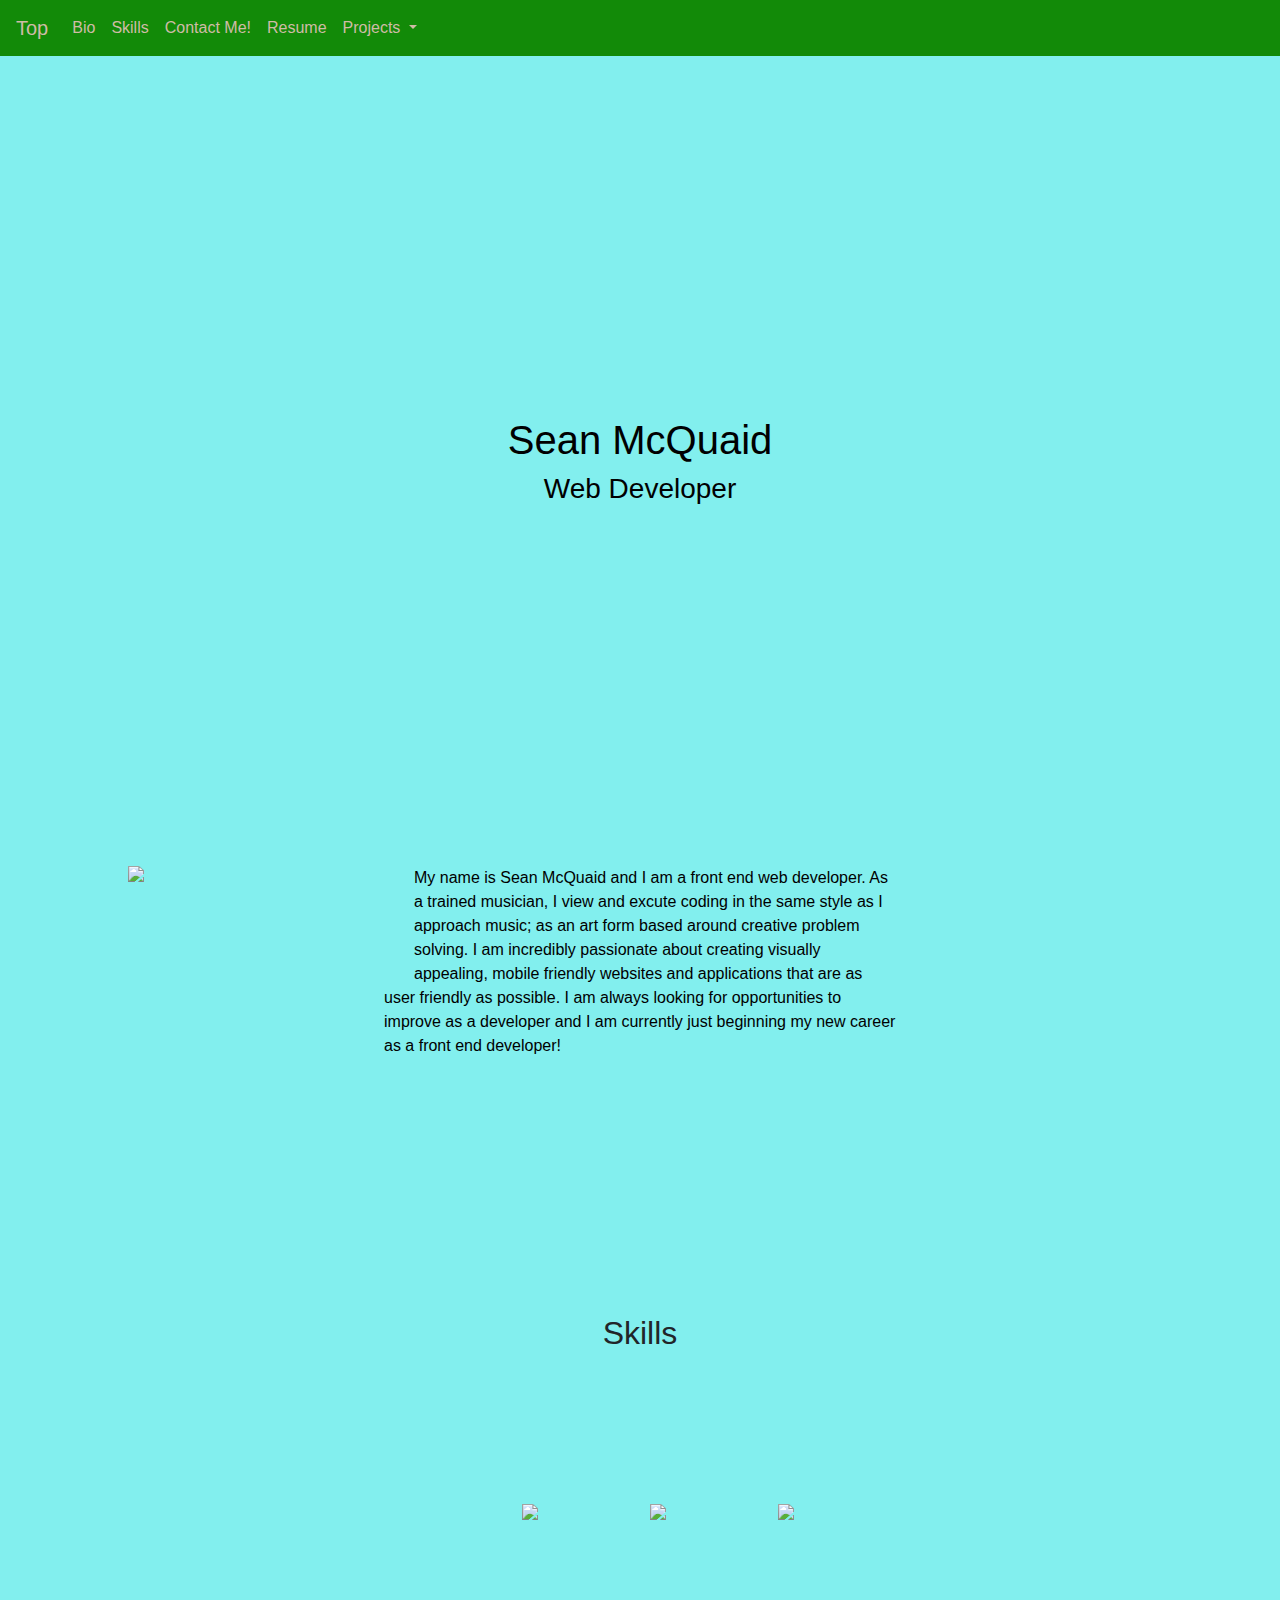
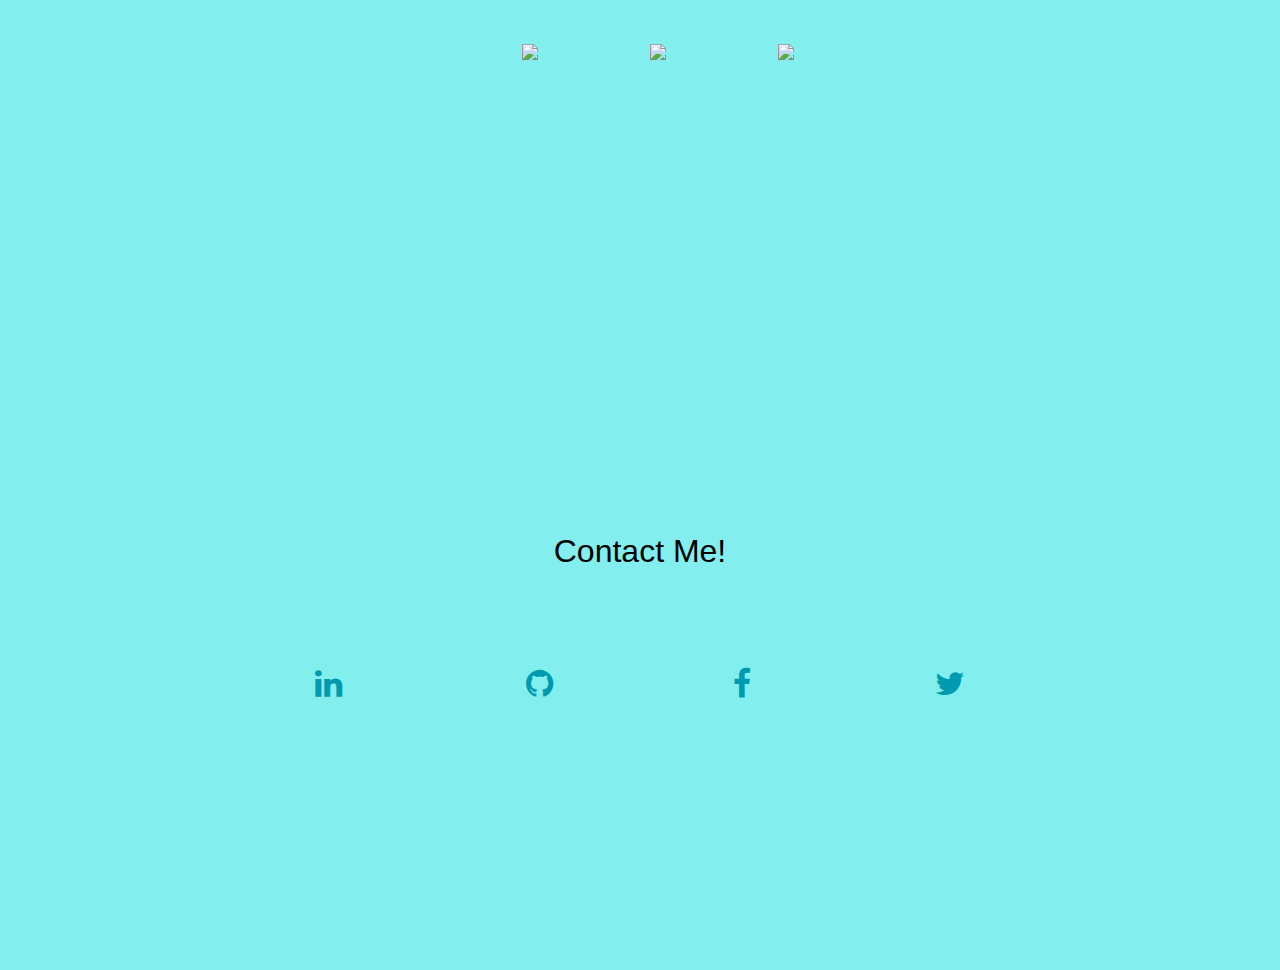
==== portfoliov2.html @ 4593d02b "Initial commit! Still have some work to do in order to make this more responsive." ====
<!DOCTYPE html>
<html lang="en">
  <head>
    
    <meta charset="utf-8">
    <meta name="viewport" content="width=device-width, initial-scale=1, shrink-to-fit=no">

   <link rel="stylesheet" type="text/css" href="portfoliov2.css">

  <link rel="stylesheet" href="https://maxcdn.bootstrapcdn.com/bootstrap/4.0.0/css/bootstrap.min.css" integrity="sha384-Gn5384xqQ1aoWXA+058RXPxPg6fy4IWvTNh0E263XmFcJlSAwiGgFAW/dAiS6JXm" crossorigin="anonymous">

    <title>Sean McQuaid - Web Developer</title>
    
  <script src="https://code.jquery.com/jquery-3.2.1.slim.min.js" integrity="sha384-KJ3o2DKtIkvYIK3UENzmM7KCkRr/rE9/Qpg6aAZGJwFDMVNA/GpGFF93hXpG5KkN" crossorigin="anonymous"></script>
    <script src="https://cdnjs.cloudflare.com/ajax/libs/popper.js/1.12.9/umd/popper.min.js" integrity="sha384-ApNbgh9B+Y1QKtv3Rn7W3mgPxhU9K/ScQsAP7hUibX39j7fakFPskvXusvfa0b4Q" crossorigin="anonymous"></script>
    <script src="https://maxcdn.bootstrapcdn.com/bootstrap/4.0.0/js/bootstrap.min.js" integrity="sha384-JZR6Spejh4U02d8jOt6vLEHfe/JQGiRRSQQxSfFWpi1MquVdAyjUar5+76PVCmYl" crossorigin="anonymous"></script>
    
 <link rel="stylesheet" href="https://cdnjs.cloudflare.com/ajax/libs/font-awesome/4.7.0/css/font-awesome.min.css">
  </head>
  

    
    
<body>
 <nav class="navbar navbar-expand-lg">
  <a class="navbar-brand" href="#">Top</a>
  <button class="navbar-toggler" type="button" data-toggle="collapse" data-target="#navbarSupportedContent" aria-controls="navbarSupportedContent" aria-expanded="false" aria-label="Toggle navigation">
    <span class="navbar-toggler-icon"></span>
  </button>

  <div class="collapse navbar-collapse" id="navbarSupportedContent">
    <ul class="navbar-nav mr-auto">
      <li class="nav-item active">
          <li class="nav-item">
              <a class="nav-link" href="#">Bio</a>
            </li>
        <a class="nav-link" href="#">Skills <span class="sr-only">(current)</span></a>
      </li>
      <li class="nav-item">
        <a class="nav-link" href="#">Contact Me!</a>
      </li>
      <li class="nav-item">
        <a class="nav-link" href="#">Resume</a>
      </li>
      <li class="nav-item dropdown">
        <a class="nav-link dropdown-toggle" href="#" id="navbarDropdown" role="button" data-toggle="dropdown" aria-haspopup="true" aria-expanded="false">
          Projects
        </a>
        <div class="dropdown-menu" aria-labelledby="navbarDropdown">
          <a class="dropdown-item" href="#">Project 1</a>
          <div class="dropdown-divider"></div>
          <a class="dropdown-item" href="#">Project 2</a>
          <div class="dropdown-divider"></div>
          <a class="dropdown-item" href="#">Project 3</a>
          <div class="dropdown-divider"></div>
          <a class="dropdown-item" href="#">Project 4</a>
        </div>
      </li>
    </ul>
  </div>
</nav> 
  
<div id="title" class="section-text">
<h1>Sean McQuaid</h1>
  <h3>Web Developer</h3>
  </div>
  
  <div id="about-me" class="section-text">
   
  <img src="https://media.licdn.com/dms/image/C4E03AQGeQm2zJuhSNA/profile-displayphoto-shrink_200_200/0?e=1540425600&v=beta&t=sPt3Fq8phuD6pzHI_WqU9YNKW23YZ2w_o_6ZYm0sQaM" class="myImage">
    <p>My name is Sean McQuaid and I am a front end web developer. As a trained musician, I view and excute coding in the same style as I approach music; as an art form based around creative problem solving. I am incredibly passionate about creating visually appealing, mobile friendly websites and applications that are as user friendly as possible. I am always looking for opportunities to improve as a developer and I am currently just beginning my new career as a front end developer!</p>
    </div>
  
  <div id="skills" class="container">
  
  <h2> Skills </h2>
<p>
<img src="https://png.icons8.com/color/50/000000/html-5.png">
<img src="https://png.icons8.com/color/50/000000/css3.png">
<img src="https://png.icons8.com/color/50/000000/bootstrap.png">
</p>
    
 <p>
<img src="https://png.icons8.com/ios/50/000000/javascript-filled.png">
<img src="https://png.icons8.com/ios/50/000000/jquery-filled.png">
<img src="https://png.icons8.com/color/50/000000/git.png">  
</p>

  </div>
  
  
<div id="contact-me" class="section-text">
<h2>Contact Me!</h2>

<a href="https://www.linkedin.com/in/sean-mcquaid-292b3588/" class="fa fa-linkedin fa-2x" target="_blank"></a>
  
<a href="https://github.com/seanmcquaid" target="_blank" class="fa fa-github fa-2x"></>
  
<a href="https://www.facebook.com/sean.m.mcquaid" target="_blank" class="fa fa-facebook fa-2x"></a>
<a href="https://twitter.com/SeanMcQuaidCode"  target="_blank" class="fa fa-twitter fa-2x"></a>
</div>

  </body>
</html>
---- portfoliov2.css ----
* {
  text-align: center;
}

html body {
  background-color: #82efee;
}

.navbar {
  background-color: #128a08;
}

nav a {
  color: #cfbca6;
}

.section-text {
  color: #000001;
}

#title {
  margin-top: 40vh;
  margin-bottom: 40vh;
}

#about-me {
 margin-top: 20vh;
}

#about-me img {
float: left;
width: auto;
margin-left: 10vw;
margin-bottom: 10vh;
padding-right: 30vh; 
}

#about-me p {
margin: auto;
text-align: left;
width: auto;
margin-left: 30vw;
margin-bottom: 10vh;
margin-right: 30vw;
}

.container {
width: auto;
margin: 20vw;
}

.container h2 {
  padding-bottom: 8vh;
}

.container img { 
padding: 4vh;
padding-top: 8vh;
padding-left: 8vh;
}

.container img:hover {
animation: shake 0.5s; 
animation-iteration-count: infinite; 
}

@keyframes shake {
    0% { transform: translate(1px, 1px) rotate(0deg); }
    10% { transform: translate(-1px, -2px) rotate(-1deg); }
    20% { transform: translate(-3px, 0px) rotate(1deg); }
    30% { transform: translate(3px, 2px) rotate(0deg); }
    40% { transform: translate(1px, -1px) rotate(1deg); }
    50% { transform: translate(-1px, 2px) rotate(-1deg); }
    60% { transform: translate(-3px, 1px) rotate(0deg); }
    70% { transform: translate(3px, 1px) rotate(-1deg); }
    80% { transform: translate(-1px, -1px) rotate(1deg); }
    90% { transform: translate(1px, 2px) rotate(0deg); }
    100% { transform: translate(1px, -2px) rotate(-1deg); }
}

#contact-me {
  padding: 20vh;
}

#contact-me a {
 padding: 10vh;
 color: #009ab0;
}
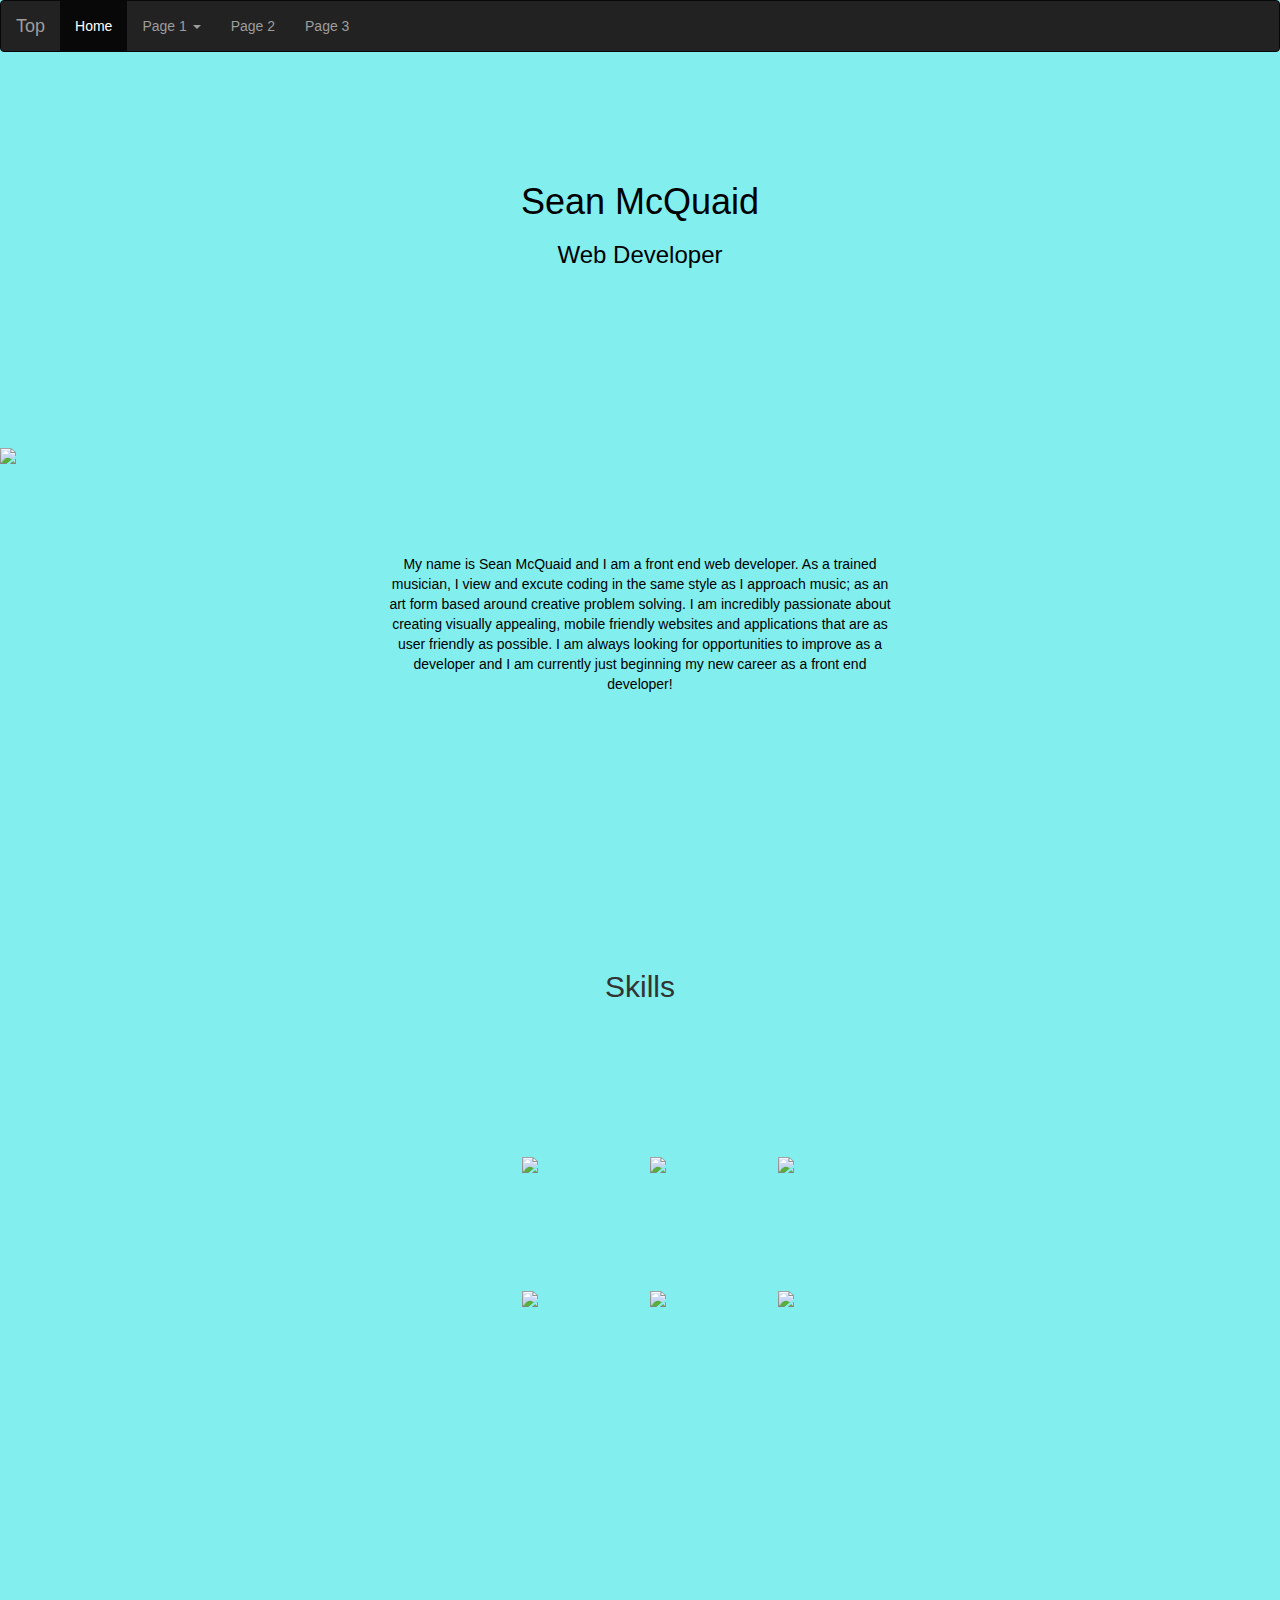
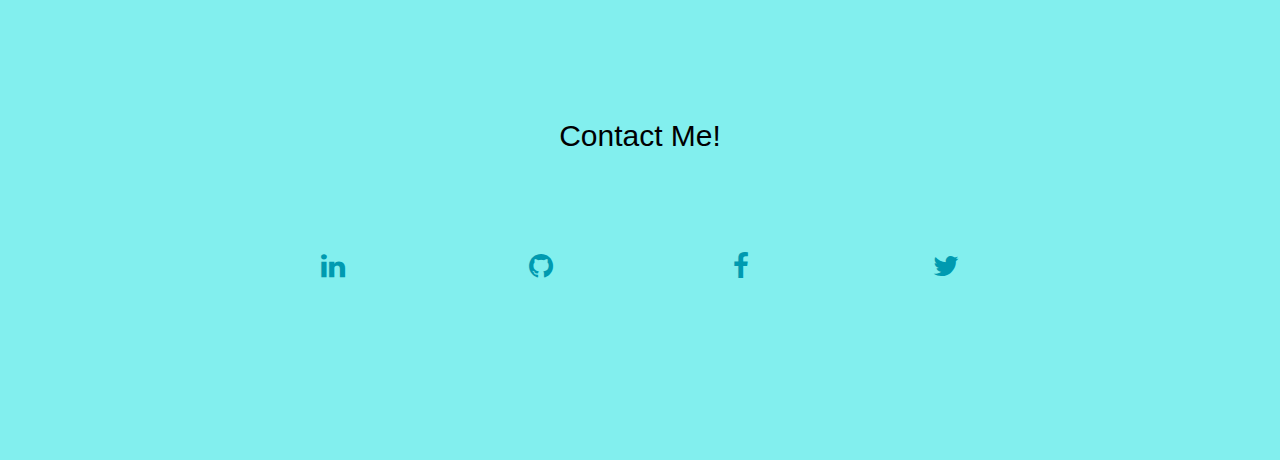
==== commit 324a0b96: "Needed to redo the navbar so it collapses on a mobile device! Now need to style the navbar again and" ====
--- a/portfoliov2.html
+++ b/portfoliov2.html
@@ -1,64 +1,52 @@
 <!DOCTYPE html>
 <html lang="en">
   <head>
+    <title>Sean McQuaid - Web Developer</title>
     
     <meta charset="utf-8">
-    <meta name="viewport" content="width=device-width, initial-scale=1, shrink-to-fit=no">
-
-   <link rel="stylesheet" type="text/css" href="portfoliov2.css">
-
-  <link rel="stylesheet" href="https://maxcdn.bootstrapcdn.com/bootstrap/4.0.0/css/bootstrap.min.css" integrity="sha384-Gn5384xqQ1aoWXA+058RXPxPg6fy4IWvTNh0E263XmFcJlSAwiGgFAW/dAiS6JXm" crossorigin="anonymous">
-
-    <title>Sean McQuaid - Web Developer</title>
+    <meta name="viewport" content="width=device-width, initial-scale=1.0">
     
-  <script src="https://code.jquery.com/jquery-3.2.1.slim.min.js" integrity="sha384-KJ3o2DKtIkvYIK3UENzmM7KCkRr/rE9/Qpg6aAZGJwFDMVNA/GpGFF93hXpG5KkN" crossorigin="anonymous"></script>
-    <script src="https://cdnjs.cloudflare.com/ajax/libs/popper.js/1.12.9/umd/popper.min.js" integrity="sha384-ApNbgh9B+Y1QKtv3Rn7W3mgPxhU9K/ScQsAP7hUibX39j7fakFPskvXusvfa0b4Q" crossorigin="anonymous"></script>
-    <script src="https://maxcdn.bootstrapcdn.com/bootstrap/4.0.0/js/bootstrap.min.js" integrity="sha384-JZR6Spejh4U02d8jOt6vLEHfe/JQGiRRSQQxSfFWpi1MquVdAyjUar5+76PVCmYl" crossorigin="anonymous"></script>
+    <link rel="stylesheet" href="https://maxcdn.bootstrapcdn.com/bootstrap/3.3.7/css/bootstrap.min.css">
+  <script src="https://ajax.googleapis.com/ajax/libs/jquery/3.3.1/jquery.min.js"></script>
+  <script src="https://maxcdn.bootstrapcdn.com/bootstrap/3.3.7/js/bootstrap.min.js"></script>
     
  <link rel="stylesheet" href="https://cdnjs.cloudflare.com/ajax/libs/font-awesome/4.7.0/css/font-awesome.min.css">
+    
+ <link rel="stylesheet" type="text/css" href="portfoliov2.css">
   </head>
+     
+<body>
   
-
-    
-    
-<body>
- <nav class="navbar navbar-expand-lg">
-  <a class="navbar-brand" href="#">Top</a>
-  <button class="navbar-toggler" type="button" data-toggle="collapse" data-target="#navbarSupportedContent" aria-controls="navbarSupportedContent" aria-expanded="false" aria-label="Toggle navigation">
-    <span class="navbar-toggler-icon"></span>
-  </button>
-
-  <div class="collapse navbar-collapse" id="navbarSupportedContent">
-    <ul class="navbar-nav mr-auto">
-      <li class="nav-item active">
-          <li class="nav-item">
-              <a class="nav-link" href="#">Bio</a>
-            </li>
-        <a class="nav-link" href="#">Skills <span class="sr-only">(current)</span></a>
-      </li>
-      <li class="nav-item">
-        <a class="nav-link" href="#">Contact Me!</a>
-      </li>
-      <li class="nav-item">
-        <a class="nav-link" href="#">Resume</a>
-      </li>
-      <li class="nav-item dropdown">
-        <a class="nav-link dropdown-toggle" href="#" id="navbarDropdown" role="button" data-toggle="dropdown" aria-haspopup="true" aria-expanded="false">
-          Projects
-        </a>
-        <div class="dropdown-menu" aria-labelledby="navbarDropdown">
-          <a class="dropdown-item" href="#">Project 1</a>
-          <div class="dropdown-divider"></div>
-          <a class="dropdown-item" href="#">Project 2</a>
-          <div class="dropdown-divider"></div>
-          <a class="dropdown-item" href="#">Project 3</a>
-          <div class="dropdown-divider"></div>
-          <a class="dropdown-item" href="#">Project 4</a>
-        </div>
-      </li>
-    </ul>
+  <nav class="navbar navbar-inverse">
+  <div class="container-fluid">
+    <div class="navbar-header">
+      <button type="button" class="navbar-toggle" data-toggle="collapse" data-target="#myNavbar">
+        <span class="icon-bar"></span>
+        <span class="icon-bar"></span>
+        <span class="icon-bar"></span>                        
+      </button>
+      <a class="navbar-brand" href="#">Top</a>
+    </div>
+    <div class="collapse navbar-collapse" id="myNavbar">
+      <ul class="nav navbar-nav">
+        <li class="active"><a href="#">Home</a></li>
+        <li class="dropdown">
+          <a class="dropdown-toggle" data-toggle="dropdown" href="#">Page 1 <span class="caret"></span></a>
+          <ul class="dropdown-menu">
+            <li><a href="#">Page 1-1</a></li>
+            <li><a href="#">Page 1-2</a></li>
+            <li><a href="#">Page 1-3</a></li>
+          </ul>
+        </li>
+        <li><a href="#">Page 2</a></li>
+        <li><a href="#">Page 3</a></li>
+      </ul>
+      <ul class="nav navbar-nav navbar-right">
+      </ul>
+    </div>
   </div>
-</nav> 
+</nav>
+ 
   
 <div id="title" class="section-text">
 <h1>Sean McQuaid</h1>
@@ -101,4 +89,4 @@
 </div>
 
   </body>
-</html>
+</html>--- a/portfoliov2.css
+++ b/portfoliov2.css
@@ -2,25 +2,38 @@
   text-align: center;
 }
 
+html {
+  font-size: 100%;
+  
+}
+
+
 html body {
   background-color: #82efee;
+  
 }
 
-.navbar {
-  background-color: #128a08;
+
+@media screen and (max-width: 1060px) {
+    #primary { width:67%; }
+    #secondary { width:30%; margin-left:3%;}  
 }
 
-nav a {
-  color: #cfbca6;
+
+@media screen and (max-width: 768px) {
+    #primary { width:100%; }
+    #secondary { width:100%; margin:0; border:none; }
 }
+
 
 .section-text {
   color: #000001;
 }
 
 #title {
-  margin-top: 40vh;
-  margin-bottom: 40vh;
+  padding-top: 10vh;
+  margin: auto;
+  
 }
 
 #about-me {
@@ -28,19 +41,18 @@
 }
 
 #about-me img {
-float: left;
-width: auto;
-margin-left: 10vw;
-margin-bottom: 10vh;
-padding-right: 30vh; 
+display: block;
+max-width: 100%;
+height: auto;
+margin-left: auto;
+margin-right: auto;
+padding-bottom: 10vh;
 }
 
 #about-me p {
 margin: auto;
-text-align: left;
 width: auto;
 margin-left: 30vw;
-margin-bottom: 10vh;
 margin-right: 30vw;
 }
 
@@ -79,7 +91,7 @@
 }
 
 #contact-me {
-  padding: 20vh;
+  padding: 10vh;
 }
 
 #contact-me a {
